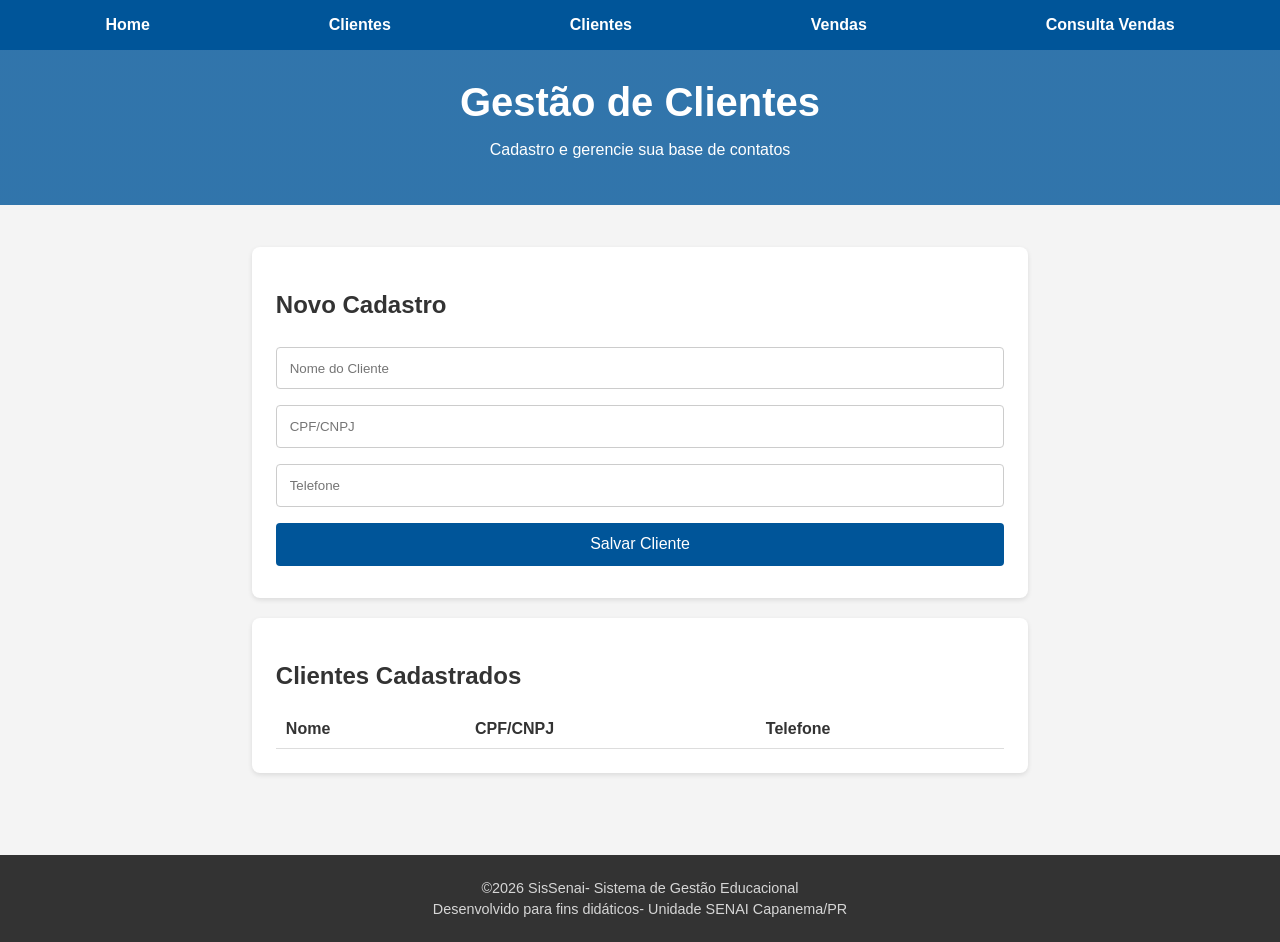
==== clientes.html @ f8faeb22 "Update clientes.html" ====
<!DOCTYPE html>
<html lang="pt-br">
  <head>
    <meta charset="UTF-8">
    <link rel="stylesheet"href="estilo.css">
    <title>SisSenai-Cadastro de Clientes</title>
  </head>
  <body>
    <nav>
      <a href="index.html">Home</a>
      <a href="clientes.html">Clientes</a>
      <a href="produtos.html">Clientes</a>
      <a href="vendas.html">Vendas</a>
                <a href="consulta_vendas.html">Consulta Vendas</a>  
    </nav>
    <header class="banner">
      <h1>Gestão de Clientes</h1>
      <p>Cadastro e gerencie sua base de contatos</p>
    </header>
    <div class="container">
      <div class="card">
        <h2>Novo Cadastro</h2>
        <form action="/salvar-cliente"method="POST">
          <input type="text"name= "nome"placeholder="Nome do Cliente" required>
          <input type="text"name= "cpf"placeholder="CPF/CNPJ" required>
          <input type="tel"name= "telefone"placeholder="Telefone" required>
          <button type="submit">Salvar Cliente</button>
        </form>
      </div>
      <div class="card"style="margin-top:20px;">
        <h2>Clientes Cadastrados</h2>
        <table>
          <thead>
            <tr>
              <th>Nome</th>
              <th>CPF/CNPJ</th>
              <th>Telefone</th>
            </tr>
          </thead>
          <tbody id="lista-clientes">
          </tbody>
        </table>
      </div>
    </div>
    <script>
      fetch('/listar-clientes')
      .then(res=>res.json())
      .then(clientes=>{
        const corpoTabela=document.getElementByld('list-clientes');
        clientes.forEach(c=>{
          corpoTabela.innerHTML +=`
            <tr>
            <td>${c.nome}</td>
            <td>${c.cpf}</td>
            <td>${c.telefone}</td>
        </tr>`;
      });
    });
   </script>
  </body>
  <footer class="rodape">
    <div class="container-rodape">
      <p>&copy;2026 SisSenai- Sistema de Gestão Educacional</p>
      <p>Desenvolvido para fins didáticos- Unidade SENAI Capanema/PR</p>
    </div>
  </footer>
</html>
---- estilo.css ----
:root { --primary: #005599; --dark: #333; --light: #f4f4f4; }
body { font-family: sans-serif; margin: 0; background: var(--light); color: var(--dark); }
nav { background: var(--primary); padding: 1rem; display: flex; justify-content: space-around; }
nav a { color: white; text-decoration: none; font-weight: bold; }
.container { padding: 2rem; max-width: 800px; margin: auto; }
.card { background: white; padding: 1.5rem; border-radius: 8px; box-shadow: 0 2px 5px rgba(0,0,0,0.1); }
input, select, button { width: 100%; padding: 0.8rem; margin: 0.5rem 0; border: 1px solid #ccc; border-radius: 4px; box-sizing: border-box; }
button { background: var(--primary); color: white; border: none; cursor: pointer; font-size: 1rem; }
button:hover { opacity: 0.9; }
table { width: 100%; border-collapse: collapse; margin-top: 1rem; }
th, td { border-bottom: 1px solid #ddd; padding: 10px; text-align: left; }

.banner {
    background: linear-gradient(rgba(0,85,153,0.8), rgba(0,85,153,0.8)), url('imagens\senai.png');
    background-size: cover;
    color: white;
    padding: 30px 20px;
    text-align: center;
    margin-bottom: 10px;
}

    .banner h1 {
        margin: 0;
        font-size: 2.5rem;
    }

/* Estilo do Rodap  */
.rodape {
    background-color: #333;
    color: white;
    text-align: center;
    padding: 20px 0;
    margin-top: 50px; /* Garante dist ncia do conte do superior */
    width: 100%;
}

.container-rodape p {
    margin: 5px 0;
    font-size: 0.9em;
    opacity: 0.8;
}

/* Ajuste para o corpo da p gina n o "cortar" o rodap  em telas pequenas */
body {
    display: flex;
    flex-direction: column;
    min-height: 100vh;
    margin: 0;
}

.container {
    flex: 1; /* Faz o conte do principal esticar e empurrar o rodap  para baixo */
}
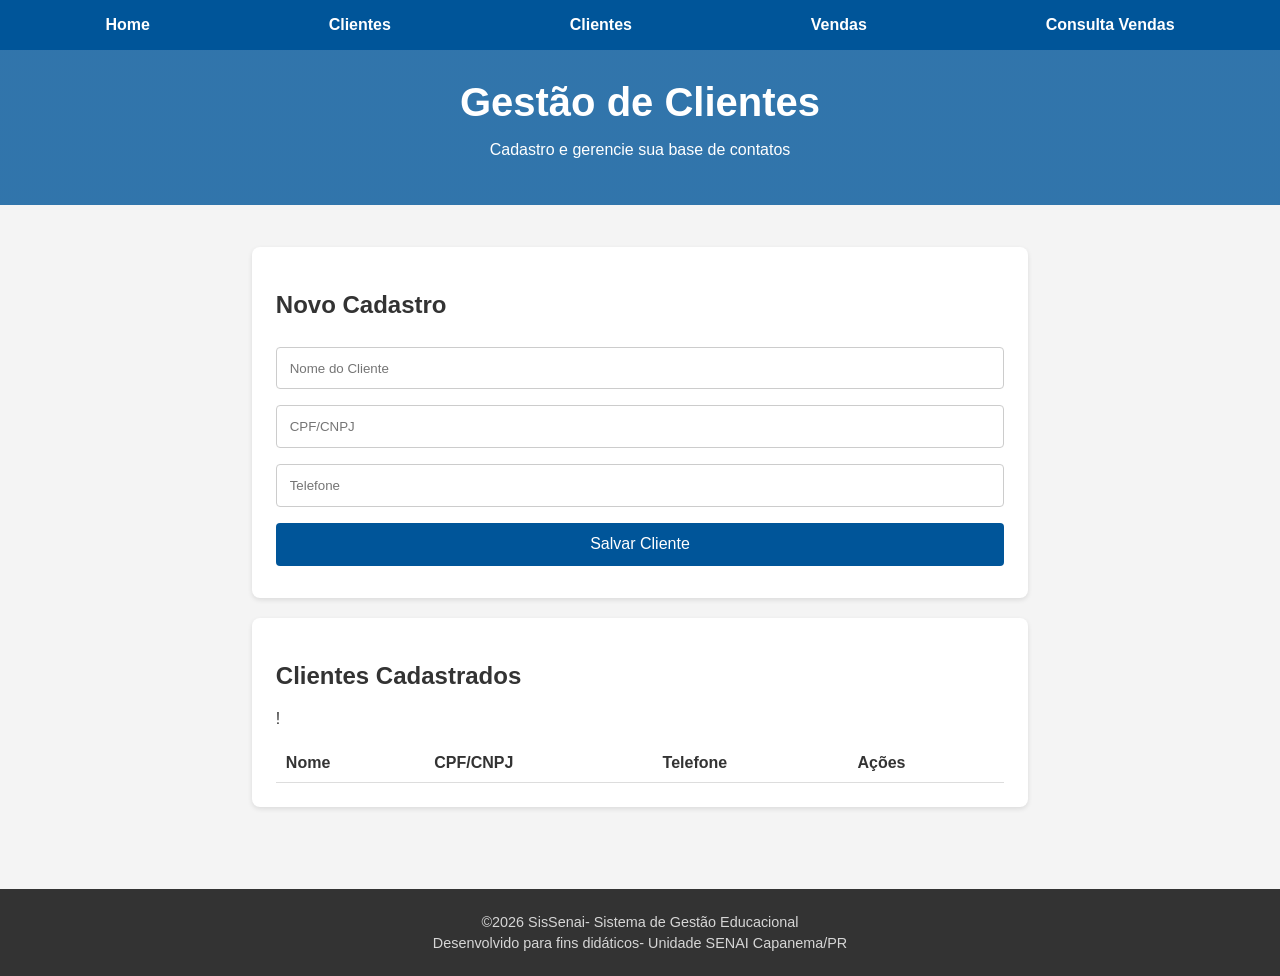
==== commit 85f6ba48: "Update clientes.html" ====
--- a/clientes.html
+++ b/clientes.html
@@ -35,6 +35,7 @@
               <th>Nome</th>
               <th>CPF/CNPJ</th>
               <th>Telefone</th>
+              <th>Ações</th>!
             </tr>
           </thead>
           <tbody id="lista-clientes">
@@ -53,9 +54,16 @@
             <td>${c.nome}</td>
             <td>${c.cpf}</td>
             <td>${c.telefone}</td>
+            <td>
+            <button onclick="prepararEdicao(${c.id},'${c.nome}','${c.cpf}',${c.telefone}')"
+            style="width:auto;background:orange;padding:5px 10px;margin-right:5px;">✏️</button>
+            <button onclick="excluirCliente(${c.id})"
+            stule="windth:auto;background:red;padding:5px 10px;">🗑️</button>
+            </td>
         </tr>`;
       });
     });
+      }
    </script>
   </body>
   <footer class="rodape">
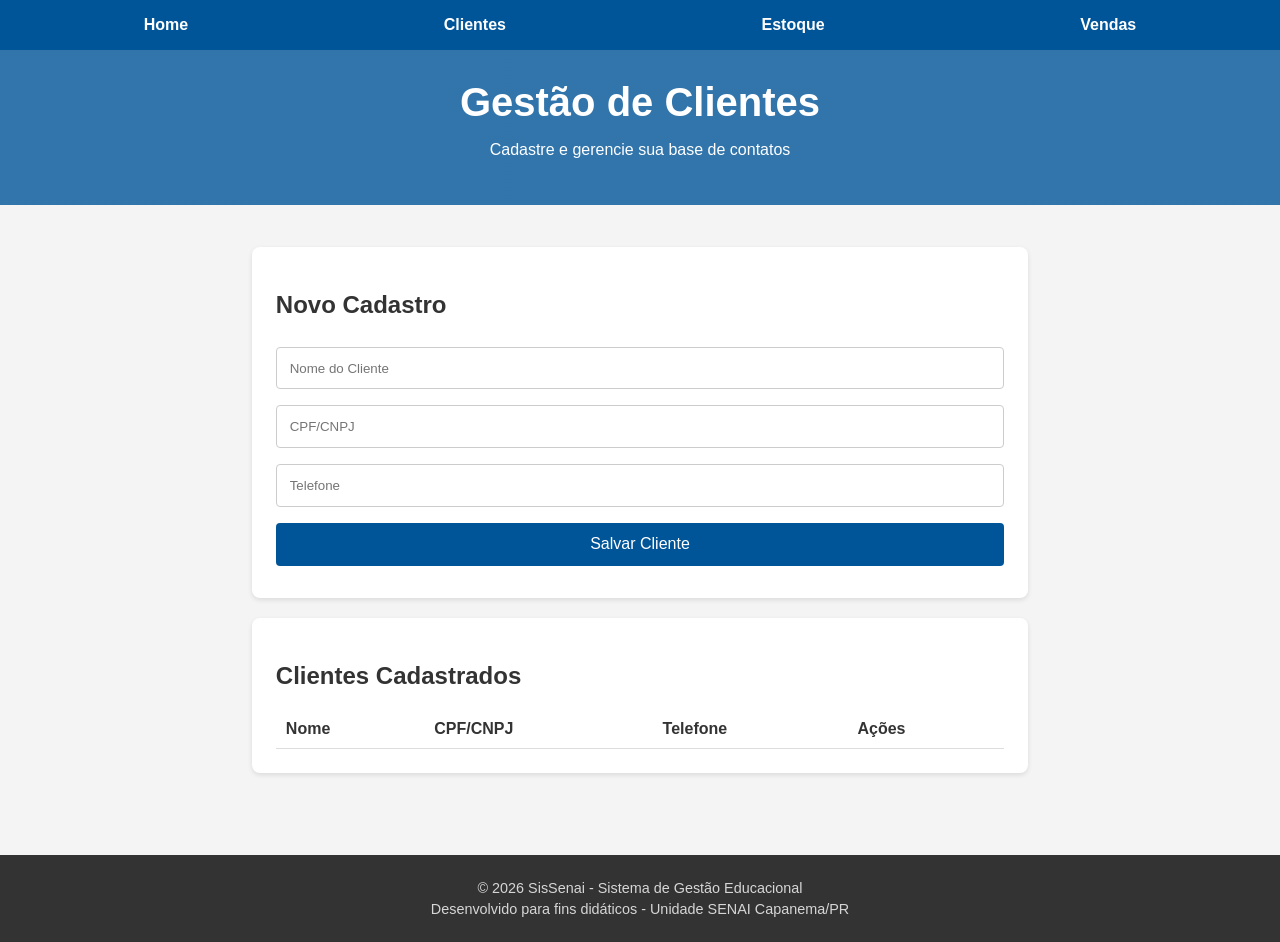
==== commit b691426b: "Atualizado" ====
--- a/clientes.html
+++ b/clientes.html
@@ -1,76 +1,128 @@
 <!DOCTYPE html>
 <html lang="pt-br">
-  <head>
+<head>
     <meta charset="UTF-8">
-    <link rel="stylesheet"href="estilo.css">
-    <title>SisSenai-Cadastro de Clientes</title>
-  </head>
-  <body>
+    <link rel="stylesheet" href="estilo.css">
+    <title>SisSenai - Cadastro de Clientes</title>
+</head>
+<body>
     <nav>
-      <a href="index.html">Home</a>
-      <a href="clientes.html">Clientes</a>
-      <a href="produtos.html">Clientes</a>
-      <a href="vendas.html">Vendas</a>
-                <a href="consulta_vendas.html">Consulta Vendas</a>  
+        <a href="index.html">Home</a>
+        <a href="clientes.html">Clientes</a>
+        <a href="produtos.html">Estoque</a>
+        <a href="vendas.html">Vendas</a>
     </nav>
+
     <header class="banner">
-      <h1>Gestão de Clientes</h1>
-      <p>Cadastro e gerencie sua base de contatos</p>
+        <h1>Gestão de Clientes</h1>
+        <p>Cadastre e gerencie sua base de contatos</p>
     </header>
+
     <div class="container">
-      <div class="card">
-        <h2>Novo Cadastro</h2>
-        <form action="/salvar-cliente"method="POST">
-          <input type="text"name= "nome"placeholder="Nome do Cliente" required>
-          <input type="text"name= "cpf"placeholder="CPF/CNPJ" required>
-          <input type="tel"name= "telefone"placeholder="Telefone" required>
-          <button type="submit">Salvar Cliente</button>
-        </form>
-      </div>
-      <div class="card"style="margin-top:20px;">
-        <h2>Clientes Cadastrados</h2>
-        <table>
-          <thead>
-            <tr>
-              <th>Nome</th>
-              <th>CPF/CNPJ</th>
-              <th>Telefone</th>
-              <th>Ações</th>!
-            </tr>
-          </thead>
-          <tbody id="lista-clientes">
-          </tbody>
-        </table>
-      </div>
+        <div class="card">
+            <h2 id="titulo-form">Novo Cadastro</h2>
+            <form id="form-cliente">
+                <input type="text" name="nome" placeholder="Nome do Cliente" required>
+                <input type="text" name="cpf" placeholder="CPF/CNPJ" required>
+                <input type="tel" name="telefone" placeholder="Telefone" required>
+                <button type="submit" id="btn-salvar">Salvar Cliente</button>
+            </form>
+        </div>
+
+        <div class="card" style="margin-top: 20px;">
+            <h2>Clientes Cadastrados</h2>
+            <table>
+                <thead>
+                    <tr>
+                        <th>Nome</th>
+                        <th>CPF/CNPJ</th>
+                        <th>Telefone</th>
+                        <th>Ações</th> <!-- Coluna de Ações adicionada -->
+                    </tr>
+                </thead>
+                <tbody id="lista-clientes">
+                </tbody>
+            </table>
+        </div>
     </div>
+
     <script>
-      fetch('/listar-clientes')
-      .then(res=>res.json())
-      .then(clientes=>{
-        const corpoTabela=document.getElementByld('list-clientes');
-        clientes.forEach(c=>{
-          corpoTabela.innerHTML +=`
-            <tr>
-            <td>${c.nome}</td>
-            <td>${c.cpf}</td>
-            <td>${c.telefone}</td>
-            <td>
-            <button onclick="prepararEdicao(${c.id},'${c.nome}','${c.cpf}',${c.telefone}')"
-            style="width:auto;background:orange;padding:5px 10px;margin-right:5px;">✏️</button>
-            <button onclick="excluirCliente(${c.id})"
-            stule="windth:auto;background:red;padding:5px 10px;">🗑️</button>
-            </td>
-        </tr>`;
-      });
-    });
-      }
-   </script>
-  </body>
-  <footer class="rodape">
+        // Função para carregar os clientes e desenhar os botões de ação
+        function carregarClientes() {
+            fetch('/listar-clientes')
+                .then(res => res.json())
+                .then(clientes => {
+                    const corpoTabela = document.getElementById('lista-clientes');
+                    corpoTabela.innerHTML = ''; 
+                    clientes.forEach(c => {
+                        corpoTabela.innerHTML += `
+                            <tr>
+                                <td>${c.nome}</td>
+                                <td>${c.cpf}</td>
+                                <td>${c.telefone}</td>
+                                <td>
+                                    <button onclick="prepararEdicao(${c.id}, '${c.nome}', '${c.cpf}', '${c.telefone}')" 
+                                        style="width:auto; background:orange; padding:5px 10px; margin-right:5px;">✏️</button>
+                                    <button onclick="excluirCliente(${c.id})" 
+                                        style="width:auto; background:red; padding:5px 10px;">🗑️</button>
+                                </td>
+                            </tr>`;
+                    });
+                });
+        }
+
+        // Lógica para Salvar (Novo ou Edição)
+        document.getElementById('form-cliente').onsubmit = function(e) {
+            e.preventDefault();
+            const id = this.dataset.id; // Verifica se há um ID guardado para edição
+            const dados = {
+                nome: this.nome.value,
+                cpf: this.cpf.value,
+                telefone: this.telefone.value
+            };
+
+            const url = id ? `/alterar-cliente/${id}` : '/salvar-cliente';
+            const metodo = id ? 'PUT' : 'POST';
+
+            fetch(url, {
+                method: metodo,
+                headers: { 'Content-Type': 'application/json' },
+                body: JSON.stringify(dados)
+            }).then(() => {
+                alert(id ? "Cliente alterado!" : "Cliente salvo!");
+                location.reload();
+            });
+        };
+
+        // Função para Excluir
+        function excluirCliente(id) {
+            if (confirm("Deseja excluir este cliente?")) {
+                fetch(`/excluir-cliente/${id}`, { method: 'DELETE' })
+                    .then(() => carregarClientes());
+            }
+        }
+
+        // Função para colocar dados no form para Editar
+        function prepararEdicao(id, nome, cpf, telefone) {
+            const form = document.getElementById('form-cliente');
+            form.dataset.id = id; // Guarda o ID no formulário
+            form.nome.value = nome;
+            form.cpf.value = cpf;
+            form.telefone.value = telefone;
+
+            document.getElementById('titulo-form').innerText = "Editar Cadastro";
+            const btn = document.getElementById('btn-salvar');
+            btn.innerText = "Confirmar Alteração";
+            btn.style.background = "orange";
+        }
+
+        carregarClientes();
+    </script>
+</body>
+<footer class="rodape">
     <div class="container-rodape">
-      <p>&copy;2026 SisSenai- Sistema de Gestão Educacional</p>
-      <p>Desenvolvido para fins didáticos- Unidade SENAI Capanema/PR</p>
+        <p>&copy; 2026 SisSenai - Sistema de Gestão Educacional</p>
+        <p>Desenvolvido para fins didáticos - Unidade SENAI Capanema/PR</p>
     </div>
-  </footer>
+</footer>
 </html>
-      
